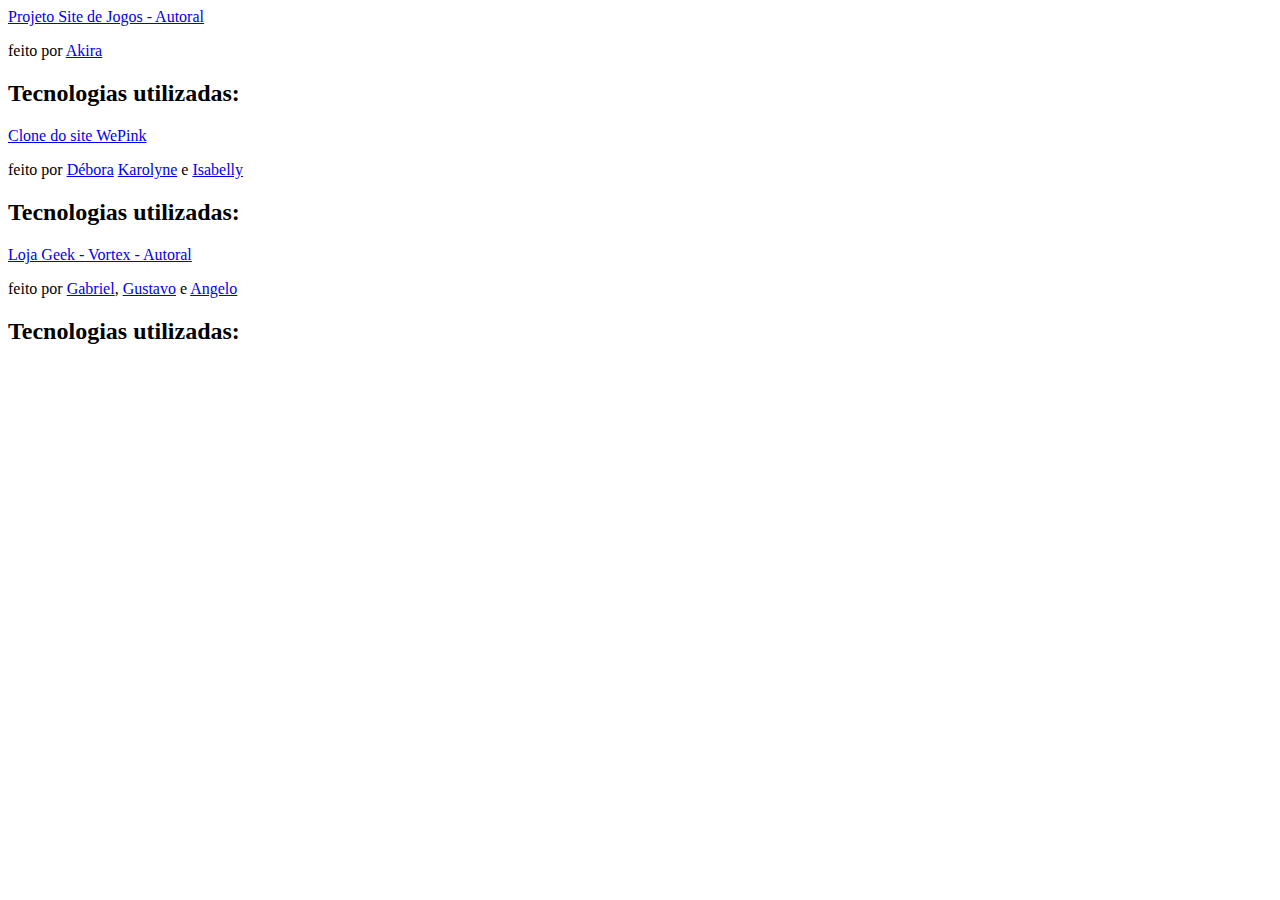
==== index.html @ 80981f07 "initial commit" ====
<!DOCTYPE html>
<html lang="pt-br">
<head>
    <meta charset="UTF-8">
    <meta name="viewport" content="width=device-width, initial-scale=1.0">
    <title>Document</title>
</head>
<body>
    <div class="card--projeto">
        <a href="Akira/index.html" target="_blank">Projeto Site de Jogos - Autoral </a>
        <p class="autor">feito por <a href="link para github">Akira</a></p>
        <div class="stack">
            <h2>Tecnologias utilizadas:</h2>
        </div>
    </div>
    <div class="card--projeto">
        <a href="Wepink/index.html" target="_blank">Clone do site WePink</a>
        <p class="autor">feito por <a href="#">Débora</a> <a href="#">Karolyne</a> e <a href="#">Isabelly</a></p>
        <div class="stack">
            <h2>Tecnologias utilizadas:</h2>
        </div>
    </div>
    <div class="card--projeto">
        <a href="Vortex/login.html" target="_blank">Loja Geek - Vortex - Autoral </a>
        <p class="autor">feito por <a href="#">Gabriel</a>, <a href="#">Gustavo</a> e <a href="#">Angelo</a></p>
        <div class="stack">
            <h2>Tecnologias utilizadas:</h2>
        </div>
    </div>
    
    
</body>
</html>
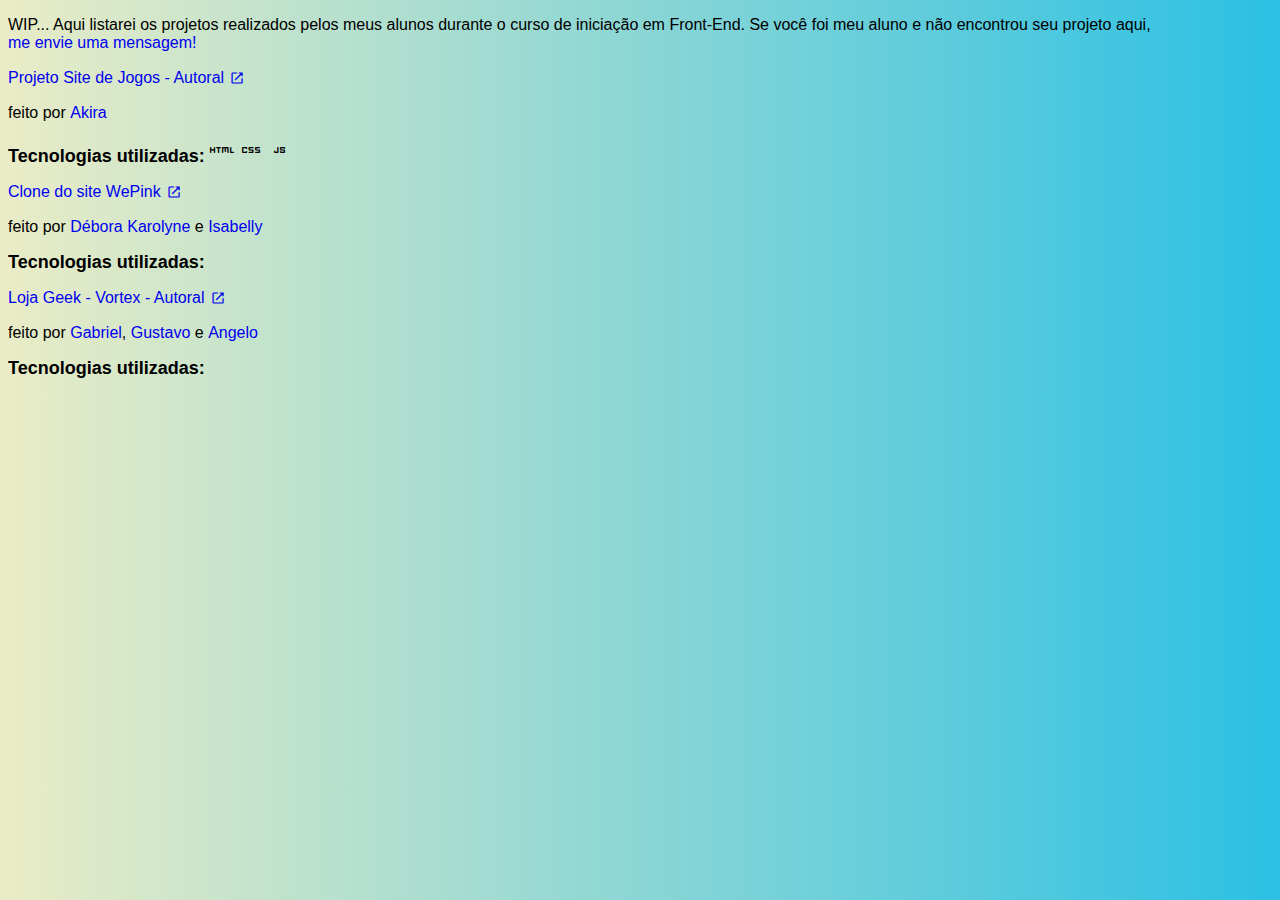
==== commit 352569b0: "Versão Inicial - Barebones" ====
--- a/index.html
+++ b/index.html
@@ -1,16 +1,41 @@
 <!DOCTYPE html>
 <html lang="pt-br">
+
 <head>
     <meta charset="UTF-8">
     <meta name="viewport" content="width=device-width, initial-scale=1.0">
     <title>Document</title>
+    <link rel="stylesheet"
+        href="https://fonts.googleapis.com/css2?family=Material+Symbols+Rounded:opsz,wght,FILL,GRAD@20..48,100..700,0..1,-50..200" />
+    <style>
+        .material-symbols-rounded {
+            font-variation-settings:
+                'FILL' 0,
+                'wght' 400,
+                'GRAD' 0,
+                'opsz' 40
+        }
+    </style>
+    <link rel="stylesheet" href="style.css">
 </head>
+
 <body>
+    <p>WIP... Aqui listarei os projetos realizados pelos meus alunos durante o curso de iniciação em Front-End. Se você
+        foi meu aluno e não encontrou seu projeto aqui, <a href="#contato">me envie uma mensagem!</a></p>
     <div class="card--projeto">
         <a href="Akira/index.html" target="_blank">Projeto Site de Jogos - Autoral </a>
         <p class="autor">feito por <a href="link para github">Akira</a></p>
         <div class="stack">
-            <h2>Tecnologias utilizadas:</h2>
+            <h2>Tecnologias utilizadas:          <span class="material-symbols-rounded">
+                html
+            </span>
+            <span class="material-symbols-rounded">
+                css
+            </span>
+            <span class="material-symbols-rounded">
+                javascript
+            </span></h2>
+   
         </div>
     </div>
     <div class="card--projeto">
@@ -27,7 +52,9 @@
             <h2>Tecnologias utilizadas:</h2>
         </div>
     </div>
-    
-    
+
+
+
 </body>
-</html>
+
+</html>--- a/style.css
+++ b/style.css
@@ -0,0 +1,24 @@
+body {
+    background: linear-gradient(to right, #EAECC6, #2BC0E4);
+
+    font-family: 'Segoe UI', Tahoma, Geneva, Verdana, sans-serif;
+}
+
+h2 {
+    font-size: 1.125rem;
+}
+
+a:link {
+    display: inline-flex;
+    align-items: center;
+    gap: 5px;
+    text-decoration: none;
+}
+
+a[target="_blank"]::after {
+    font-family: "Material Symbols Rounded";
+    content: "open_in_new";
+}
+
+
+
